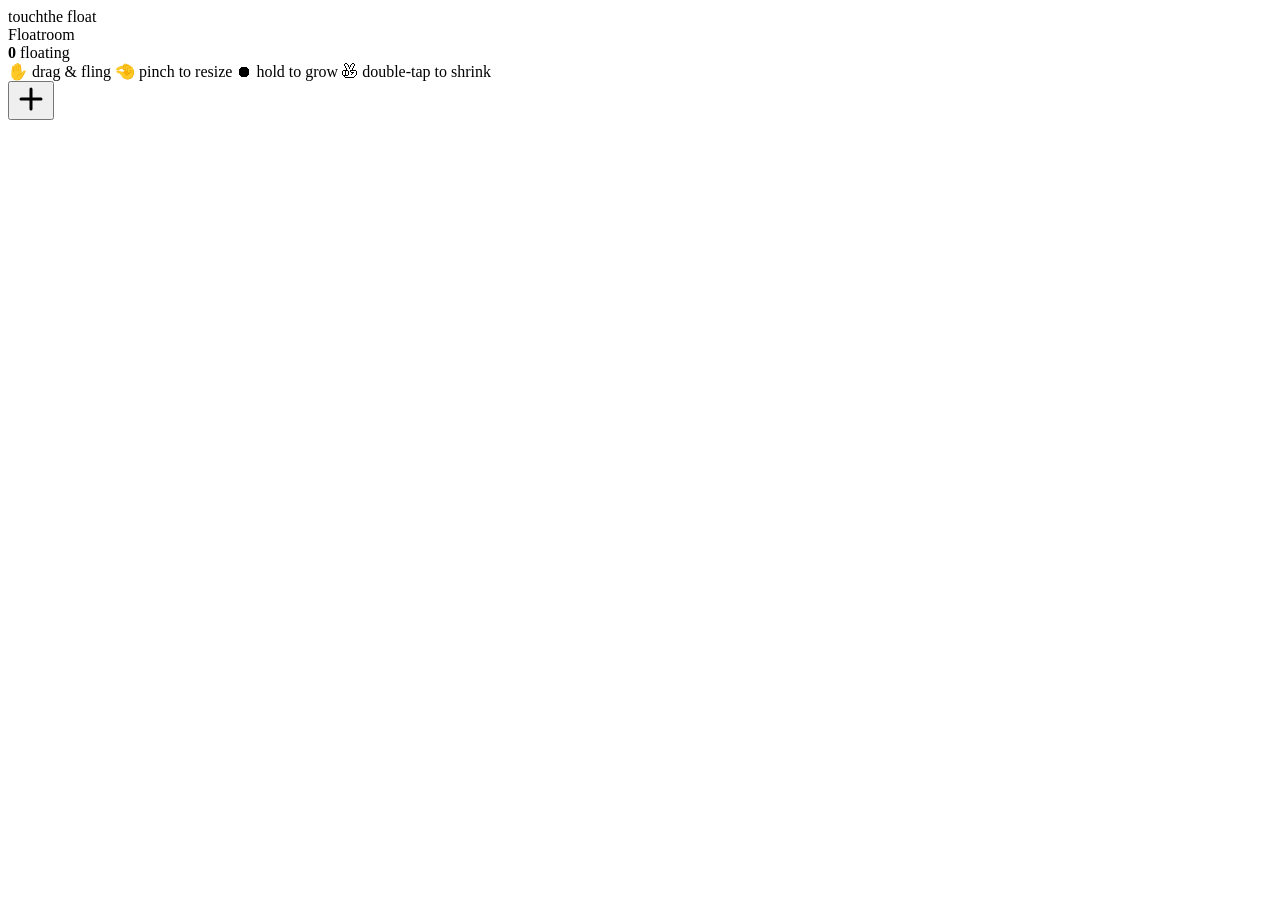
==== public/index.html @ 6e496467 "Initial commit via Netlify [skip ci]" ====
<!doctype html>
<html lang="en">
<head>
  <meta charset="utf-8" />
  <meta name="viewport" content="width=device-width, initial-scale=1, maximum-scale=1, user-scalable=no, viewport-fit=cover" />
  <title>Floatroom — touch the floating glass</title>
  <meta name="description" content="A playful room full of floating liquid-glass objects. Drag, fling, pinch, hold to grow, double-tap to shrink." />
  <meta name="theme-color" content="#0c0620" />
  <link rel="preconnect" href="https://fonts.googleapis.com" />
  <link rel="preconnect" href="https://fonts.gstatic.com" crossorigin />
  <link href="https://fonts.googleapis.com/css2?family=Unbounded:wght@500;800&family=Space+Grotesk:wght@400;500;600&display=swap" rel="stylesheet" />
  <link rel="stylesheet" href="/style.css" />
</head>
<body>
  <div class="backdrop" aria-hidden="true">
    <div class="aura a1"></div>
    <div class="aura a2"></div>
    <div class="aura a3"></div>
    <div class="aura a4"></div>
    <div class="aura a5"></div>
    <div class="grid"></div>
    <div class="word"><span>touch</span><span>the float</span></div>
    <div class="grain"></div>
  </div>

  <main id="room" aria-label="Room of floating glass objects"></main>

  <header class="top">
    <div class="brand glass-ui"><i class="logo"></i>Floatroom</div>
    <div class="right">
      <button id="tilt" class="tilt glass-ui" type="button" aria-pressed="false" hidden>
        <span class="level" aria-hidden="true"><i></i></span><span class="label">tilt</span>
      </button>
      <div class="count glass-ui"><b id="count">0</b> floating</div>
    </div>
  </header>

  <div id="hint" class="hint" aria-live="polite">
    <span class="chip glass-ui">✋ drag &amp; fling</span>
    <span class="chip glass-ui">🤏 pinch to resize</span>
    <span class="chip glass-ui">⏺ hold to grow</span>
    <span class="chip glass-ui">✌︎ double-tap to shrink</span>
    <span id="tilt-chip" class="chip glass-ui" hidden>📱 tilt &amp; shake — bubbles float the other way</span>
  </div>

  <div class="dock">
    <div class="orbit" aria-hidden="true">
      <span class="dot" style="--i:0"></span>
      <span class="dot" style="--i:1"></span>
      <span class="dot" style="--i:2"></span>
    </div>
    <button id="add" class="add glass-ui" type="button" aria-label="Bring another object into the room">
      <svg viewBox="0 0 24 24" width="30" height="30" aria-hidden="true"><path d="M12 4v16M4 12h16" fill="none" stroke="currentColor" stroke-width="2.4" stroke-linecap="round"/></svg>
    </button>
  </div>

  <script src="/app.js"></script>
</body>
</html>
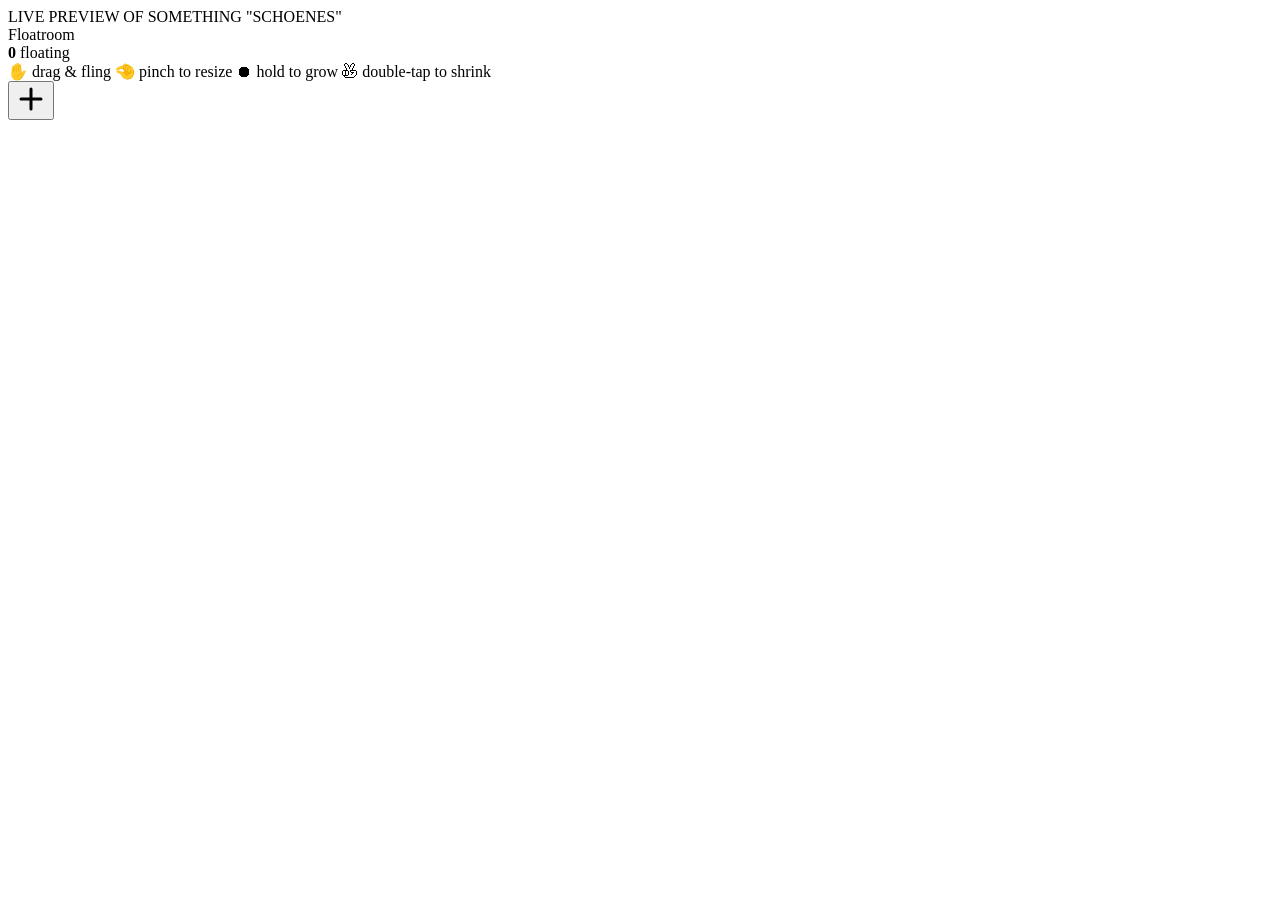
==== commit 914a03e9: "Aktualisierung der Dateien zum Testen" ====
--- a/public/index.html
+++ b/public/index.html
@@ -19,7 +19,11 @@
     <div class="aura a4"></div>
     <div class="aura a5"></div>
     <div class="grid"></div>
-    <div class="word"><span>touch</span><span>the float</span></div>
+    <div class="word" aria-label="LIVE PREVIEW OF SOMETHING SCHOENES">
+      <span>LIVE PREVIEW</span>
+      <span>OF SOMETHING</span>
+      <span class="quote">&quot;SCHOENES&quot;</span>
+    </div>
     <div class="grain"></div>
   </div>
 
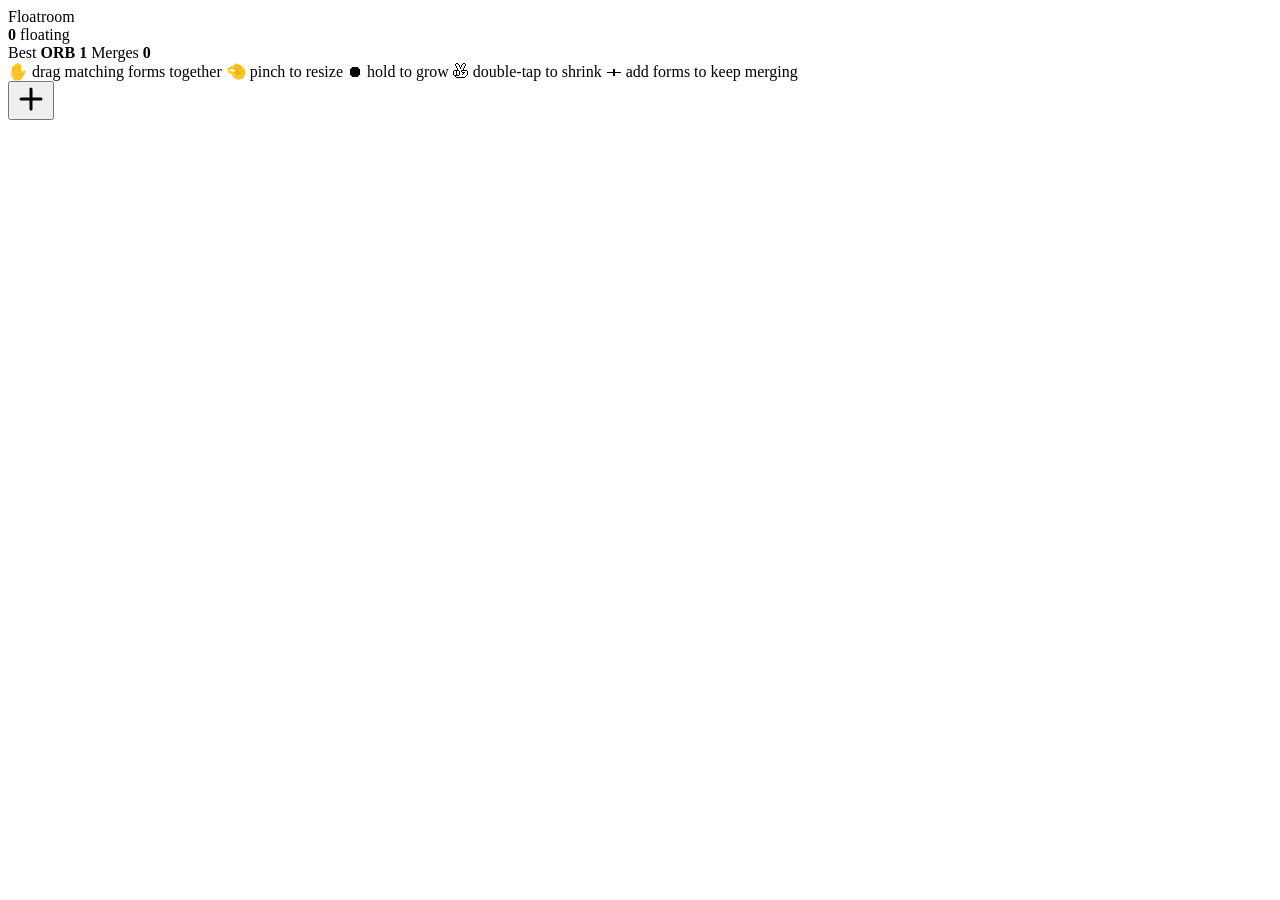
==== commit ca7f3cf8: "Update" ====
--- a/public/index.html
+++ b/public/index.html
@@ -13,18 +13,15 @@
 </head>
 <body>
   <div class="backdrop" aria-hidden="true">
-    <div class="aura a1"></div>
-    <div class="aura a2"></div>
-    <div class="aura a3"></div>
-    <div class="aura a4"></div>
-    <div class="aura a5"></div>
-    <div class="grid"></div>
-    <div class="word" aria-label="LIVE PREVIEW OF SOMETHING SCHOENES">
-      <span>LIVE PREVIEW</span>
-      <span>OF SOMETHING</span>
-      <span class="quote">&quot;SCHOENES&quot;</span>
+    <div class="backdrop-world">
+      <div class="aura a1"></div>
+      <div class="aura a2"></div>
+      <div class="aura a3"></div>
+      <div class="aura a4"></div>
+      <div class="aura a5"></div>
+      <div class="grid"></div>
+      <div class="grain"></div>
     </div>
-    <div class="grain"></div>
   </div>
 
   <main id="room" aria-label="Room of floating glass objects"></main>
@@ -39,21 +36,28 @@
     </div>
   </header>
 
+  <div class="game-stats glass-ui" aria-live="polite" aria-atomic="true">
+    <span>Best <b id="best-form">ORB 1</b></span>
+    <i aria-hidden="true"></i>
+    <span>Merges <b id="merges">0</b></span>
+  </div>
+
   <div id="hint" class="hint" aria-live="polite">
-    <span class="chip glass-ui">✋ drag &amp; fling</span>
+    <span class="chip glass-ui">✋ drag matching forms together</span>
     <span class="chip glass-ui">🤏 pinch to resize</span>
     <span class="chip glass-ui">⏺ hold to grow</span>
     <span class="chip glass-ui">✌︎ double-tap to shrink</span>
+    <span class="chip glass-ui">＋ add forms to keep merging</span>
     <span id="tilt-chip" class="chip glass-ui" hidden>📱 tilt &amp; shake — bubbles float the other way</span>
   </div>
 
   <div class="dock">
-    <div class="orbit" aria-hidden="true">
-      <span class="dot" style="--i:0"></span>
-      <span class="dot" style="--i:1"></span>
-      <span class="dot" style="--i:2"></span>
-    </div>
     <button id="add" class="add glass-ui" type="button" aria-label="Bring another object into the room">
+      <span class="orbit" aria-hidden="true">
+        <span class="dot" style="--i:0"></span>
+        <span class="dot" style="--i:1"></span>
+        <span class="dot" style="--i:2"></span>
+      </span>
       <svg viewBox="0 0 24 24" width="30" height="30" aria-hidden="true"><path d="M12 4v16M4 12h16" fill="none" stroke="currentColor" stroke-width="2.4" stroke-linecap="round"/></svg>
     </button>
   </div>
